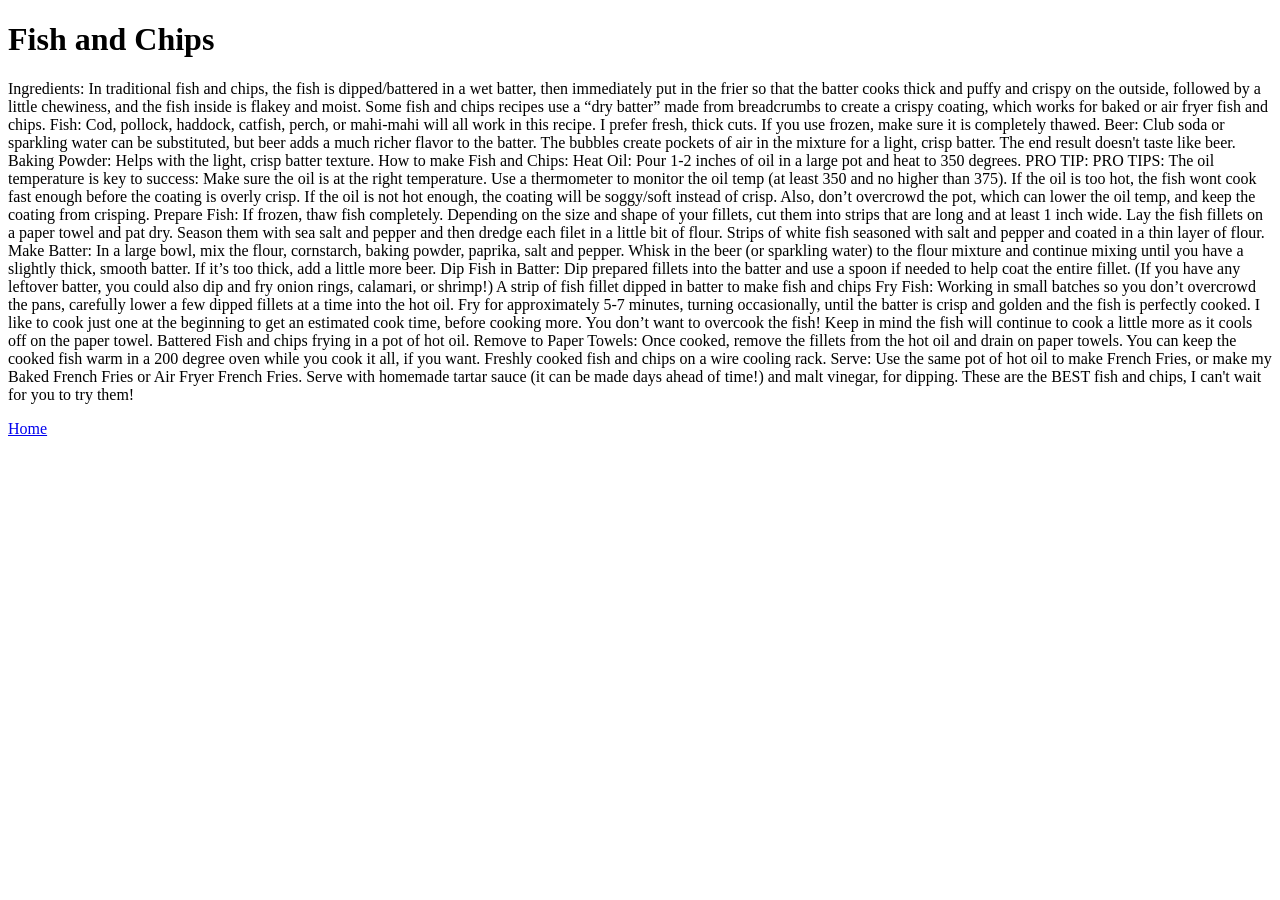
==== fish-And-Chips.html @ 6cfc9b41 "Add fish-And-Chips.html with recipe and link to index.html The recipe page need recipe and links are" ====
<!DOCTYPE html>
<html lang="en">
<head>
    <meta charset="UTF-8">
    <meta name="viewport" content="width=device-width, initial-scale=1.0">
    <title>Fish and Chips</title>
</head>
<body>
    <h1>Fish and Chips</h1>
    <p>Ingredients: In traditional fish and chips, the fish is dipped/battered in a wet batter, then immediately put in the frier so that the batter cooks thick and puffy and crispy on the outside, followed by a little chewiness, and the fish inside is flakey and moist. Some fish and chips recipes use a “dry batter” made from breadcrumbs to create a crispy coating, which works for baked or air fryer fish and chips.

Fish: Cod, pollock, haddock, catfish, perch, or mahi-mahi will all work in this recipe. I prefer fresh, thick cuts. If you use frozen, make sure it is completely thawed.
Beer: Club soda or sparkling water can be substituted, but beer adds a much richer flavor to the batter. The bubbles create pockets of air in the mixture for a light, crisp batter. The end result doesn't taste like beer.
Baking Powder: Helps with the light, crisp batter texture.
How to make Fish and Chips:
Heat Oil: Pour 1-2 inches of oil in a large pot and heat to 350 degrees. PRO TIP:

PRO TIPS: The oil temperature is key to success: Make sure the oil is at the right temperature. Use a thermometer to monitor the oil temp (at least 350 and no higher than 375). If the oil is too hot, the fish wont cook fast enough before the coating is overly crisp. If the oil is not hot enough, the coating will be soggy/soft instead of crisp.
Also, don’t overcrowd the pot, which can lower the oil temp, and keep the coating from crisping.
Prepare Fish: If frozen, thaw fish completely. Depending on the size and shape of your fillets, cut them into strips that are long and at least 1 inch wide. Lay the fish fillets on a paper towel and pat dry. Season them with sea salt and pepper and then dredge each filet in a little bit of flour.

Strips of white fish seasoned with salt and pepper and coated in a thin layer of flour. 
Make Batter: In a large bowl, mix the flour, cornstarch, baking powder, paprika, salt and pepper. Whisk in the beer (or sparkling water) to the flour mixture and continue mixing until you have a slightly thick, smooth batter. If it’s too thick, add a little more beer.

Dip Fish in Batter: Dip prepared fillets into the batter and use a spoon if needed to help coat the entire fillet. (If you have any leftover batter, you could also dip and fry onion rings, calamari, or shrimp!)

A strip of fish fillet dipped in batter to make fish and chips 
Fry Fish: Working in small batches so you don’t overcrowd the pans, carefully lower a few dipped fillets at a time into the hot oil. Fry for approximately 5-7 minutes, turning occasionally, until the batter is crisp and golden and the fish is perfectly cooked. I like to cook just one at the beginning to get an estimated cook time, before cooking more. You don’t want to overcook the fish! Keep in mind the fish will continue to cook a little more as it cools off on the paper towel. 

Battered Fish and chips frying in a pot of hot oil. 
Remove to Paper Towels: Once cooked, remove the fillets from the hot oil and drain on paper towels. You can keep the cooked fish warm in a 200 degree oven while you cook it all, if you want. 


Freshly cooked fish and chips on a wire cooling rack. 
Serve: Use the same pot of hot oil to make French Fries, or make my Baked French Fries or Air Fryer French Fries. Serve with homemade tartar sauce (it can be made days ahead of time!) and malt vinegar, for dipping.

These are the BEST fish and chips, I can't wait for you to try them!

    </p>
    <a href="index.html">Home</a>
</body>
</html>
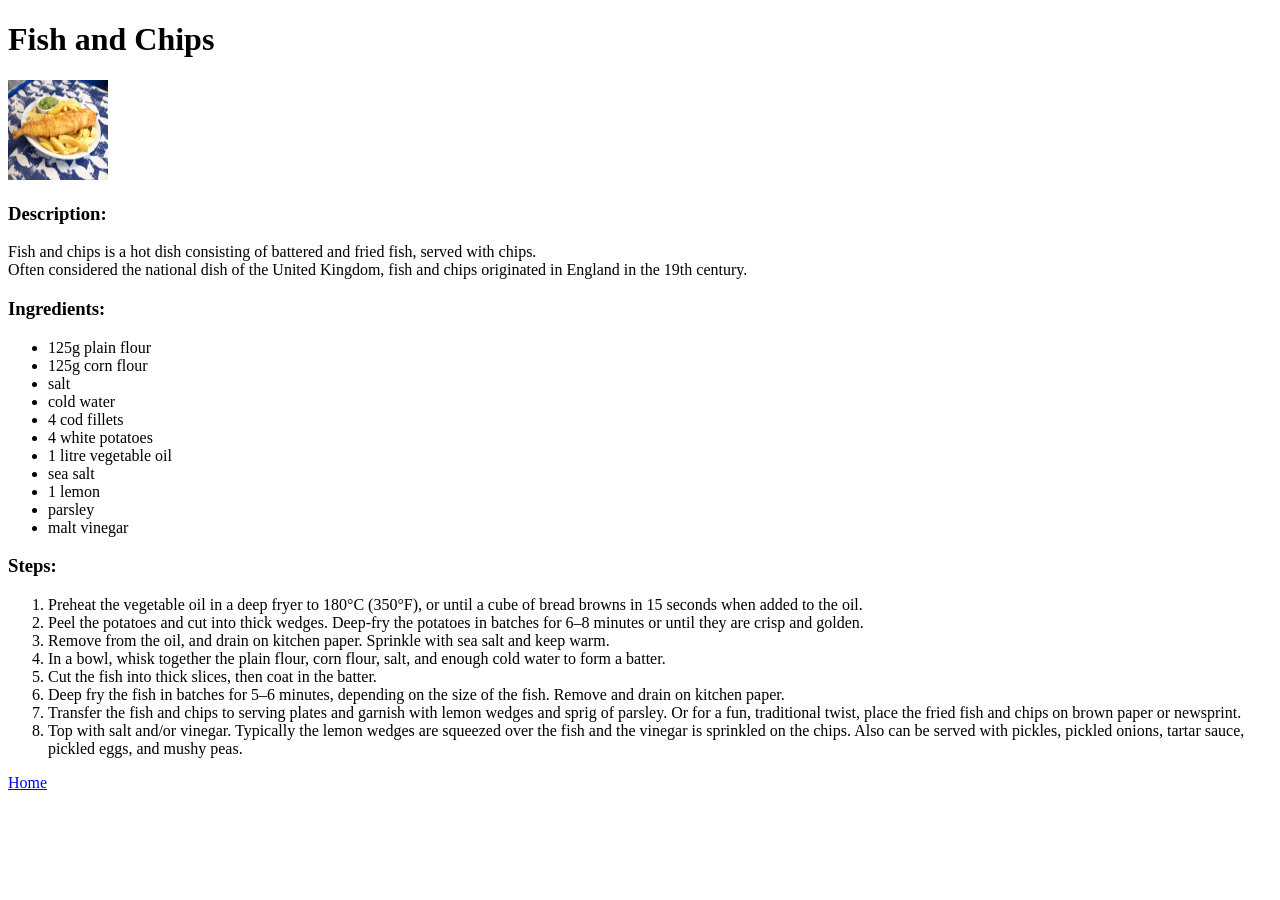
==== commit 04cf34db: "Add title to index.html, recipe to fish-And-Chips.html and fish-and-chips.jpg A recipe page needs re" ====
--- a/fish-And-Chips.html
+++ b/fish-And-Chips.html
@@ -7,36 +7,34 @@
 </head>
 <body>
     <h1>Fish and Chips</h1>
-    <p>Ingredients: In traditional fish and chips, the fish is dipped/battered in a wet batter, then immediately put in the frier so that the batter cooks thick and puffy and crispy on the outside, followed by a little chewiness, and the fish inside is flakey and moist. Some fish and chips recipes use a “dry batter” made from breadcrumbs to create a crispy coating, which works for baked or air fryer fish and chips.
-
-Fish: Cod, pollock, haddock, catfish, perch, or mahi-mahi will all work in this recipe. I prefer fresh, thick cuts. If you use frozen, make sure it is completely thawed.
-Beer: Club soda or sparkling water can be substituted, but beer adds a much richer flavor to the batter. The bubbles create pockets of air in the mixture for a light, crisp batter. The end result doesn't taste like beer.
-Baking Powder: Helps with the light, crisp batter texture.
-How to make Fish and Chips:
-Heat Oil: Pour 1-2 inches of oil in a large pot and heat to 350 degrees. PRO TIP:
-
-PRO TIPS: The oil temperature is key to success: Make sure the oil is at the right temperature. Use a thermometer to monitor the oil temp (at least 350 and no higher than 375). If the oil is too hot, the fish wont cook fast enough before the coating is overly crisp. If the oil is not hot enough, the coating will be soggy/soft instead of crisp.
-Also, don’t overcrowd the pot, which can lower the oil temp, and keep the coating from crisping.
-Prepare Fish: If frozen, thaw fish completely. Depending on the size and shape of your fillets, cut them into strips that are long and at least 1 inch wide. Lay the fish fillets on a paper towel and pat dry. Season them with sea salt and pepper and then dredge each filet in a little bit of flour.
-
-Strips of white fish seasoned with salt and pepper and coated in a thin layer of flour. 
-Make Batter: In a large bowl, mix the flour, cornstarch, baking powder, paprika, salt and pepper. Whisk in the beer (or sparkling water) to the flour mixture and continue mixing until you have a slightly thick, smooth batter. If it’s too thick, add a little more beer.
-
-Dip Fish in Batter: Dip prepared fillets into the batter and use a spoon if needed to help coat the entire fillet. (If you have any leftover batter, you could also dip and fry onion rings, calamari, or shrimp!)
-
-A strip of fish fillet dipped in batter to make fish and chips 
-Fry Fish: Working in small batches so you don’t overcrowd the pans, carefully lower a few dipped fillets at a time into the hot oil. Fry for approximately 5-7 minutes, turning occasionally, until the batter is crisp and golden and the fish is perfectly cooked. I like to cook just one at the beginning to get an estimated cook time, before cooking more. You don’t want to overcook the fish! Keep in mind the fish will continue to cook a little more as it cools off on the paper towel. 
-
-Battered Fish and chips frying in a pot of hot oil. 
-Remove to Paper Towels: Once cooked, remove the fillets from the hot oil and drain on paper towels. You can keep the cooked fish warm in a 200 degree oven while you cook it all, if you want. 
-
-
-Freshly cooked fish and chips on a wire cooling rack. 
-Serve: Use the same pot of hot oil to make French Fries, or make my Baked French Fries or Air Fryer French Fries. Serve with homemade tartar sauce (it can be made days ahead of time!) and malt vinegar, for dipping.
-
-These are the BEST fish and chips, I can't wait for you to try them!
-
-    </p>
+    <img src="fish-and-chips.jpg"height="100"width="100" />
+    <h3>Description:</h3>
+    <p>Fish and chips is a hot dish consisting of battered and fried fish, served with chips. <br>Often considered the national dish of the United Kingdom, fish and chips originated in England in the 19th century.</p>
+    <h3>Ingredients:</h3>
+    <ul>
+        <li>125g plain flour</li>
+        <li>125g corn flour</li>
+        <li>salt</li>
+        <li>cold water</li>
+        <li>4 cod fillets</li>
+        <li>4 white potatoes</li>
+        <li>1 litre vegetable oil</li>
+        <li>sea salt</li>
+        <li>1 lemon</li>
+        <li>parsley</li>
+        <li>malt vinegar</li>
+    </ul>
+    <h3>Steps:</h3>
+    <ol>
+        <li>Preheat the vegetable oil in a deep fryer to 180°C (350°F), or until a cube of bread browns in 15 seconds when added to the oil.</li>
+        <li>Peel the potatoes and cut into thick wedges. Deep-fry the potatoes in batches for 6–8 minutes or until they are crisp and golden.</li>
+        <li>Remove from the oil, and drain on kitchen paper. Sprinkle with sea salt and keep warm.</li>
+        <li>In a bowl, whisk together the plain flour, corn flour, salt, and enough cold water to form a batter.</li>
+        <li>Cut the fish into thick slices, then coat in the batter.</li>
+        <li>Deep fry the fish in batches for 5–6 minutes, depending on the size of the fish. Remove and drain on kitchen paper.</li>
+        <li>Transfer the fish and chips to serving plates and garnish with lemon wedges and sprig of parsley. Or for a fun, traditional twist, place the fried fish and chips on brown paper or newsprint.</li>
+        <li>Top with salt and/or vinegar. Typically the lemon wedges are squeezed over the fish and the vinegar is sprinkled on the chips. Also can be served with pickles, pickled onions, tartar sauce, pickled eggs, and mushy peas.</li>
+    </ol>
     <a href="index.html">Home</a>
 </body>
 </html>
